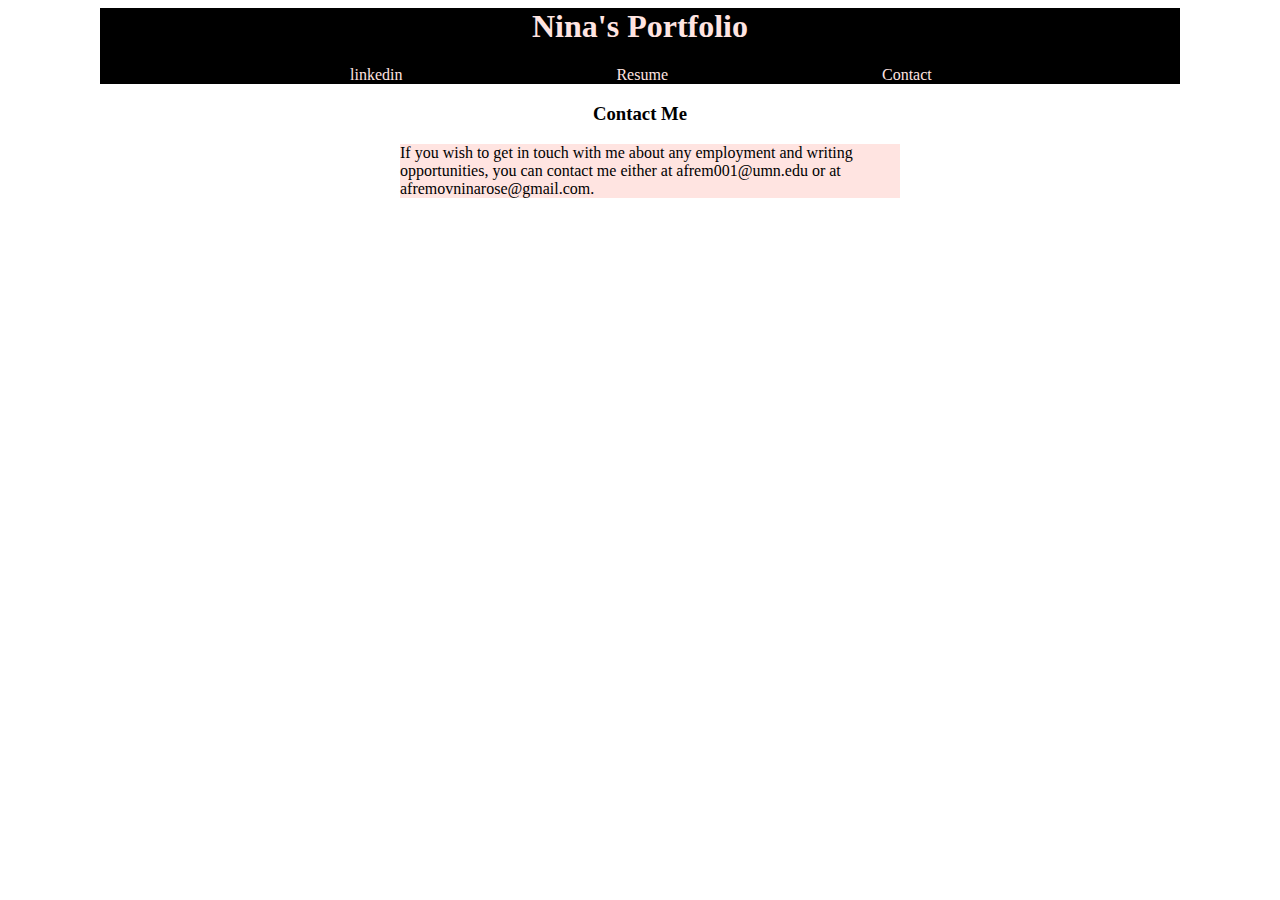
==== index2.html @ 7f1122ff "Add files via upload" ====
<!<!DOCTYPE html>
<html>
<head>
<link rel="stylesheet" href="stylesportfolio.css">
  <title>Contact</title>
</head>
<header>
  <h1>Nina's Portfolio</h1>
  <div class="Container>"
  <nav>
    <ul>
      <li><a href="https://www.linkedin.com/in/nina-afremov-147973129/">linkedin</a></li>
      <li><a href="myresume.htm">Resume</a></li>
      <li><a href="index2.html">Contact</a></li>
    </ul>
  </nav>
</div>
</header>
  <h3>Contact Me</h3>
  <p>If you wish to get in touch with me about any employment and writing opportunities, you can contact me either at afrem001@umn.edu or at afremovninarose@gmail.com.
</html>
---- stylesportfolio.css ----
header{
  background-color: black;

}
h1 {
  text-align: center;
  font-family: cursive;
  color: mistyrose
}
body {
  margin-top: none;
  margin-bottom: 100px;
  margin-right: 100px;
  margin-left: 100px;
  background-color: white;
}
.center {
  display: block;
  margin-left: auto;
  margin-right: auto;

}
nav{
  float: none;
}
nav ul {
  margin: 0;
  padding: 0;
  list-style: none;
}

li {
  display: inline-block;
  margin-left: 210px
}

ul li a {
  color: mistyrose;
  text-decoration: none;

}

h3 {
  text-align: center;
}

p {
  margin-left: 300px;
  margin-right: 280px;
  background-color: mistyrose;
}
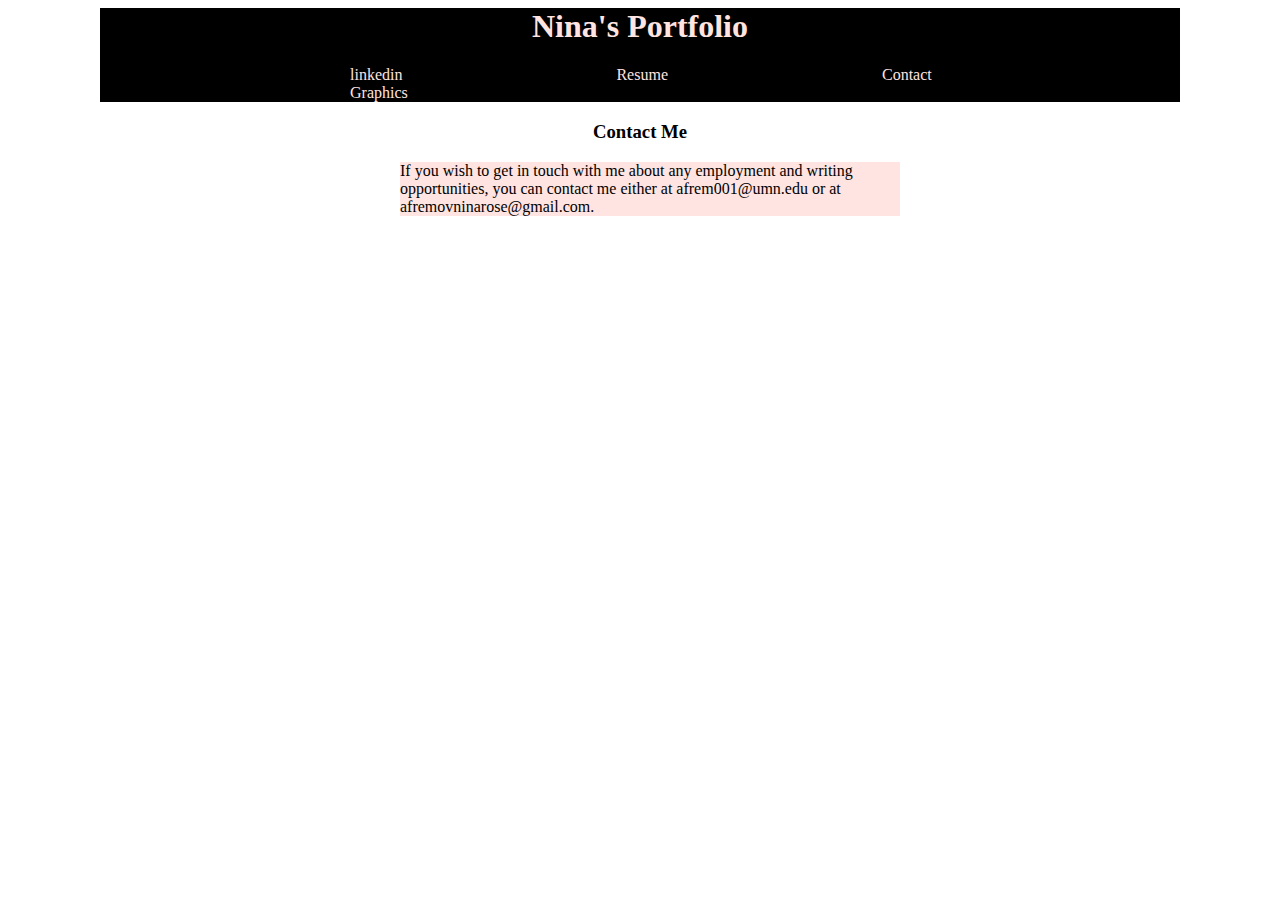
==== commit da9c8c19: "Update index2.html" ====
--- a/index2.html
+++ b/index2.html
@@ -12,6 +12,7 @@
       <li><a href="https://www.linkedin.com/in/nina-afremov-147973129/">linkedin</a></li>
       <li><a href="myresume.htm">Resume</a></li>
       <li><a href="index2.html">Contact</a></li>
+      <li><a href="index3.html">Graphics</a></li>
     </ul>
   </nav>
 </div>
